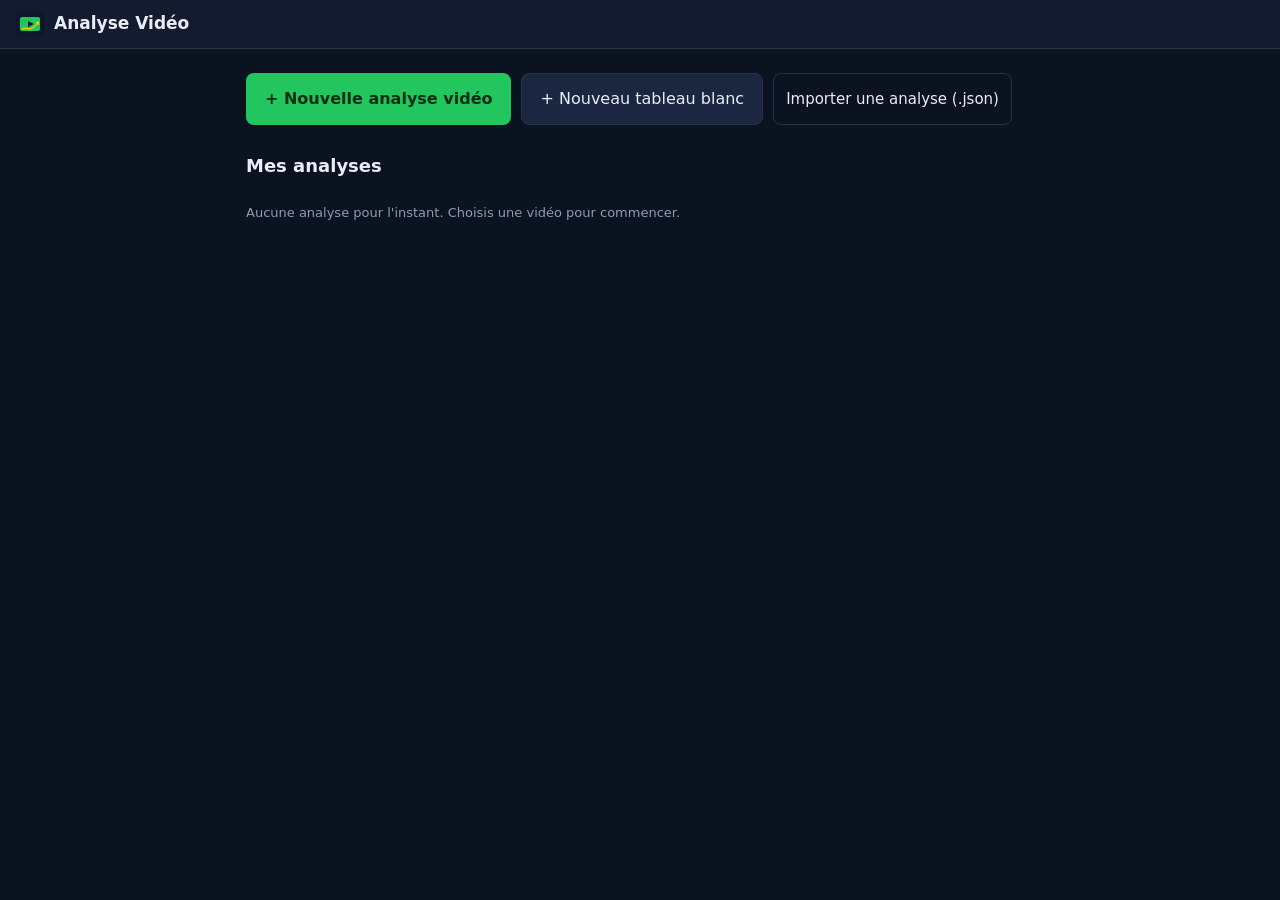
==== public/index.html @ 83cd5a78 "Première version de la PWA d'analyse vidéo Lecteur (ralenti, image par image, boucle), dessins et co" ====
<!doctype html>
<html lang="fr">
<head>
  <meta charset="utf-8">
  <meta name="viewport" content="width=device-width, initial-scale=1, viewport-fit=cover">
  <title>Analyse Vidéo</title>
  <meta name="description" content="Analyse vidéo sportive : ralenti, dessins, commentaires, comparaison et tableau tactique.">
  <meta name="theme-color" content="#0f172a">
  <link rel="manifest" href="manifest.webmanifest">
  <link rel="icon" href="icons/icon.svg" type="image/svg+xml">
  <link rel="apple-touch-icon" href="icons/icon-192.png">
  <meta name="apple-mobile-web-app-capable" content="yes">
  <meta name="apple-mobile-web-app-status-bar-style" content="black-translucent">
  <link rel="stylesheet" href="css/style.css">
</head>
<body>
  <!-- ================= ACCUEIL ================= -->
  <section id="home" class="view">
    <header class="topbar">
      <div class="brand"><img src="icons/icon.svg" alt="" width="28" height="28"> Analyse Vidéo</div>
      <button id="installBtn" class="btn ghost" hidden>Installer l'app</button>
    </header>
    <main class="home-main">
      <div class="home-actions">
        <label class="btn primary big">
          + Nouvelle analyse vidéo
          <input id="newVideoInput" type="file" accept="video/*" hidden>
        </label>
        <button id="newBoardBtn" class="btn big">+ Nouveau tableau blanc</button>
        <label class="btn ghost">
          Importer une analyse (.json)
          <input id="importInput" type="file" accept=".json,application/json" hidden>
        </label>
      </div>
      <h2>Mes analyses</h2>
      <ul id="projectList" class="project-list"></ul>
      <p id="emptyHint" class="hint">Aucune analyse pour l'instant. Choisis une vidéo pour commencer.</p>
    </main>
  </section>

  <!-- ================= PROJET ================= -->
  <section id="project" class="view" hidden>
    <header class="topbar">
      <button id="backBtn" class="btn ghost" title="Retour">←</button>
      <input id="projectTitle" class="title-input" aria-label="Nom de l'analyse">
      <nav class="tabs">
        <button class="tab active" data-tab="video">Vidéo</button>
        <button class="tab" data-tab="board">Tableau blanc</button>
      </nav>
      <div class="menu">
        <button id="snapshotBtn" class="btn ghost" title="Enregistrer l'image avec les dessins">📷</button>
        <button id="exportBtn" class="btn ghost" title="Exporter les annotations">⇩ Exporter</button>
      </div>
    </header>

    <!-- ---------- Onglet vidéo ---------- -->
    <div id="videoTab" class="tab-body">
      <div class="workspace">
        <div class="stage-col">
          <div id="noVideo" class="no-video" hidden>
            <label class="btn primary">Ajouter une vidéo<input id="addVideoInput" type="file" accept="video/*" hidden></label>
          </div>
          <div id="stage" class="stage">
            <video id="videoA" playsinline preload="auto"></video>
            <video id="videoB" playsinline preload="auto" muted hidden></video>
            <canvas id="drawCanvas"></canvas>
            <div id="noteBubble" class="note-bubble" hidden></div>
          </div>

          <div class="timeline">
            <span id="timeLabel" class="mono">0:00.00</span>
            <div id="seekWrap" class="seek-wrap">
              <input id="seek" type="range" min="0" max="1000" step="1" value="0" aria-label="Position">
              <div id="markers" class="markers"></div>
            </div>
            <span id="durLabel" class="mono">0:00</span>
          </div>

          <div class="controls">
            <button id="stepBack" class="btn" title="Image précédente ( , )">⏮︎ 1 img</button>
            <button id="playBtn" class="btn primary" title="Lecture / pause (espace)">▶︎</button>
            <button id="stepFwd" class="btn" title="Image suivante ( . )">1 img ⏭︎</button>
            <div class="speed">
              <span>Vitesse</span>
              <div class="seg" id="speedSeg">
                <button data-rate="0.1">0.1×</button>
                <button data-rate="0.25">¼×</button>
                <button data-rate="0.5">½×</button>
                <button data-rate="1" class="on">1×</button>
                <button data-rate="1.5">1.5×</button>
                <button data-rate="2">2×</button>
                <button data-rate="4">4×</button>
              </div>
            </div>
            <label class="chk"><input id="loopChk" type="checkbox"> Boucle A-B</label>
            <button id="setA" class="btn small" title="Début de boucle">[A</button>
            <button id="setB" class="btn small" title="Fin de boucle">B]</button>
          </div>

          <div class="toolbar" id="videoTools"></div>

          <details class="compare" id="comparePanel">
            <summary>Comparer avec une 2ᵉ vidéo (superposition)</summary>
            <div class="compare-body">
              <label class="btn">Choisir la vidéo B<input id="videoBInput" type="file" accept="video/*" hidden></label>
              <button id="removeB" class="btn ghost" hidden>Retirer</button>
              <div id="bControls" class="b-controls" hidden>
                <label>Transparence <input id="bOpacity" type="range" min="0" max="1" step="0.05" value="0.5"></label>
                <label>Mode
                  <select id="bBlend">
                    <option value="normal">Transparence</option>
                    <option value="difference">Différence</option>
                    <option value="lighten">Éclaircir</option>
                  </select>
                </label>
                <div class="offset">
                  Décalage B : <span id="bOffsetLabel" class="mono">0.00 s</span>
                  <button class="btn small" data-boff="-1">-1 s</button>
                  <button class="btn small" data-boff="-0.0333">-1 img</button>
                  <button class="btn small" data-boff="0.0333">+1 img</button>
                  <button class="btn small" data-boff="1">+1 s</button>
                </div>
                <label>Position B <input id="bShiftX" type="range" min="-0.5" max="0.5" step="0.01" value="0"></label>
                <label>Taille B <input id="bScale" type="range" min="0.5" max="1.5" step="0.01" value="1"></label>
              </div>
            </div>
          </details>
        </div>

        <aside class="side">
          <div class="side-head">
            <h3>Commentaires</h3>
            <label class="chk" title="La vidéo s'arrête à chaque commentaire"><input id="autoPauseChk" type="checkbox" checked> Pause auto</label>
          </div>
          <form id="commentForm" class="comment-form">
            <textarea id="commentText" rows="2" placeholder="Commentaire à ce moment de la vidéo…"></textarea>
            <div class="row">
              <span class="hint">à <b id="commentAt" class="mono">0:00.00</b></span>
              <button class="btn primary small" type="submit">Ajouter</button>
            </div>
          </form>
          <ul id="annList" class="ann-list"></ul>
        </aside>
      </div>
    </div>

    <!-- ---------- Onglet tableau blanc ---------- -->
    <div id="boardTab" class="tab-body" hidden>
      <div class="board-head">
        <select id="boardSelect" aria-label="Tableau"></select>
        <button id="addBoard" class="btn small">+ Tableau</button>
        <button id="delBoard" class="btn small ghost">Supprimer</button>
        <label>Fond
          <select id="boardBg">
            <option value="blank">Blanc</option>
            <option value="grid">Quadrillage</option>
            <option value="football">Terrain de foot</option>
            <option value="futsal">Futsal / Hand</option>
            <option value="basket">Basket</option>
            <option value="rugby">Rugby</option>
            <option value="tennis">Tennis</option>
            <option value="volley">Volley</option>
          </select>
        </label>
      </div>
      <div class="board-stage-wrap">
        <div id="boardStage" class="board-stage"><canvas id="boardCanvas"></canvas></div>
      </div>
      <div class="toolbar" id="boardTools"></div>
    </div>
  </section>

  <div id="toast" class="toast" hidden></div>

  <script type="module" src="js/app.js"></script>
</body>
</html>
---- public/css/style.css ----
:root {
  --bg: #0b1220;
  --panel: #131c2e;
  --panel2: #1b2740;
  --line: #26334d;
  --text: #e8edf6;
  --muted: #8d9bb5;
  --accent: #22c55e;
  --accent-ink: #052e14;
  --danger: #ef4444;
  --radius: 10px;
  color-scheme: dark;
}
* { box-sizing: border-box; }
[hidden] { display: none !important; }
html, body { margin: 0; height: 100%; }
body {
  background: var(--bg); color: var(--text);
  font: 15px/1.4 system-ui, -apple-system, "Segoe UI", Roboto, sans-serif;
  -webkit-tap-highlight-color: transparent;
}
.mono { font-variant-numeric: tabular-nums; font-family: ui-monospace, SFMono-Regular, Menlo, monospace; }
.hint { color: var(--muted); font-size: 13px; }
h2 { font-size: 18px; margin: 28px 0 12px; }
h3 { font-size: 15px; margin: 0; }

/* ---------- boutons ---------- */
.btn, .seg button, .tab, .ann-list button {
  font: inherit; color: var(--text); background: var(--panel2);
  border: 1px solid var(--line); border-radius: 8px; padding: 8px 12px;
  cursor: pointer; display: inline-flex; align-items: center; justify-content: center; gap: 6px;
  white-space: nowrap; user-select: none;
}
.btn:hover, .seg button:hover { border-color: #3a4c70; }
.btn.primary { background: var(--accent); color: var(--accent-ink); border-color: transparent; font-weight: 600; }
.btn.ghost { background: transparent; }
.btn.small { padding: 5px 9px; font-size: 13px; }
.btn.big { padding: 14px 18px; font-size: 16px; }
select, textarea, input[type=text] {
  font: inherit; color: var(--text); background: var(--panel2); border: 1px solid var(--line); border-radius: 8px; padding: 6px 8px;
}
input[type=range] { accent-color: var(--accent); }
.chk { display: inline-flex; align-items: center; gap: 6px; font-size: 13px; color: var(--muted); cursor: pointer; }

.seg { display: inline-flex; border: 1px solid var(--line); border-radius: 8px; overflow: hidden; }
.seg button { border: 0; border-radius: 0; padding: 6px 9px; background: var(--panel2); border-right: 1px solid var(--line); }
.seg button:last-child { border-right: 0; }
.seg button.on { background: var(--accent); color: var(--accent-ink); font-weight: 600; }

/* ---------- barre du haut ---------- */
.topbar {
  display: flex; align-items: center; gap: 10px; padding: 10px 16px;
  padding-top: max(10px, env(safe-area-inset-top));
  background: var(--panel); border-bottom: 1px solid var(--line); position: sticky; top: 0; z-index: 10;
}
.brand { display: flex; align-items: center; gap: 10px; font-weight: 700; font-size: 17px; flex: 1; }
.title-input { flex: 1; min-width: 80px; background: transparent; border: 1px solid transparent; color: var(--text); font: 600 16px system-ui; padding: 6px 8px; border-radius: 8px; }
.title-input:focus { border-color: var(--line); outline: none; background: var(--panel2); }
.tabs { display: flex; gap: 4px; }
.tab { padding: 7px 12px; background: transparent; }
.tab.active { background: var(--panel2); border-color: #3a4c70; font-weight: 600; }
.menu { display: flex; gap: 4px; }

/* ---------- accueil ---------- */
.home-main { max-width: 820px; margin: 0 auto; padding: 24px 16px 60px; }
.home-actions { display: flex; flex-wrap: wrap; gap: 10px; }
.project-list { list-style: none; padding: 0; margin: 0; display: grid; gap: 8px; }
.project-list li { display: flex; gap: 8px; align-items: stretch; }
.project-list .open {
  flex: 1; text-align: left; display: flex; flex-direction: column; gap: 4px; align-items: flex-start;
  background: var(--panel); border: 1px solid var(--line); border-radius: var(--radius); padding: 14px 16px; color: var(--text); font: inherit; cursor: pointer;
}
.project-list .open:hover { border-color: #3a4c70; }
.ptitle { font-weight: 600; font-size: 16px; }
.pmeta { color: var(--muted); font-size: 13px; }

/* ---------- espace de travail vidéo ---------- */
.tab-body { padding: 12px 16px 40px; }
.workspace { display: grid; grid-template-columns: minmax(0, 1fr) 320px; gap: 16px; align-items: start; }
.stage-col { display: flex; flex-direction: column; gap: 10px; min-width: 0; }
.no-video { padding: 60px 20px; text-align: center; background: var(--panel); border-radius: var(--radius); }

.stage {
  --ar: 1.7778;
  position: relative; background: #000; border-radius: var(--radius); overflow: hidden;
  width: min(100%, calc(68vh * var(--ar))); aspect-ratio: var(--ar); margin: 0 auto;
  touch-action: manipulation;
}
.stage video { position: absolute; inset: 0; width: 100%; height: 100%; display: block; }
#videoA { object-fit: fill; }
#videoB { object-fit: contain; pointer-events: none; transform-origin: center; }
#drawCanvas { position: absolute; inset: 0; width: 100%; height: 100%; touch-action: none; z-index: 2; }
.note-bubble {
  position: absolute; left: 10px; right: 10px; bottom: 10px; z-index: 3; pointer-events: none;
  background: rgba(0, 0, 0, 0.7); color: #fff; padding: 8px 12px; border-radius: 8px; font-weight: 600;
  max-height: 40%; overflow: hidden;
}
.note-bubble p { margin: 2px 0; white-space: pre-wrap; }

.timeline { display: flex; align-items: center; gap: 10px; }
.seek-wrap { position: relative; flex: 1; height: 28px; display: flex; align-items: center; }
.seek-wrap input { width: 100%; margin: 0; position: relative; z-index: 1; }
.markers { position: absolute; left: 8px; right: 8px; top: 0; bottom: 0; pointer-events: none; }
.marker { position: absolute; top: 2px; width: 3px; height: 8px; margin-left: -1px; background: #ffcc00; border-radius: 2px; }
.marker.txt { background: #0a84ff; }
.loop-range { position: absolute; bottom: 2px; height: 4px; background: rgba(34, 197, 94, 0.6); border-radius: 2px; }

.controls, .toolbar { display: flex; flex-wrap: wrap; align-items: center; gap: 8px; }
.speed { display: inline-flex; align-items: center; gap: 6px; color: var(--muted); font-size: 13px; }
#playBtn { min-width: 56px; }
.toolbar { background: var(--panel); border: 1px solid var(--line); border-radius: var(--radius); padding: 8px; }
.toolbar .tools { flex-wrap: wrap; }
.toolbar .tools button { font-size: 16px; min-width: 38px; }
.colors { display: inline-flex; gap: 5px; }
.swatch { width: 26px; height: 26px; border-radius: 50%; border: 2px solid var(--line); cursor: pointer; padding: 0; }
.swatch.on { border-color: #fff; box-shadow: 0 0 0 2px var(--accent); }
.width { display: inline-flex; align-items: center; gap: 6px; font-size: 13px; color: var(--muted); }
.width input { width: 90px; }

.compare { background: var(--panel); border: 1px solid var(--line); border-radius: var(--radius); padding: 10px 12px; }
.compare summary { cursor: pointer; font-weight: 600; }
.compare-body { display: flex; flex-wrap: wrap; gap: 10px; align-items: center; margin-top: 10px; }
.b-controls { display: flex; flex-wrap: wrap; gap: 14px; align-items: center; font-size: 13px; color: var(--muted); width: 100%; }
.b-controls label { display: inline-flex; align-items: center; gap: 6px; }
.offset { display: inline-flex; flex-wrap: wrap; align-items: center; gap: 4px; }

/* ---------- panneau des commentaires ---------- */
.side { background: var(--panel); border: 1px solid var(--line); border-radius: var(--radius); padding: 12px; display: flex; flex-direction: column; gap: 10px; max-height: calc(100vh - 90px); position: sticky; top: 70px; }
.side-head { display: flex; justify-content: space-between; align-items: center; }
.comment-form textarea { width: 100%; resize: vertical; }
.comment-form .row { display: flex; justify-content: space-between; align-items: center; margin-top: 6px; }
.ann-list { list-style: none; margin: 0; padding: 0; overflow-y: auto; display: flex; flex-direction: column; gap: 6px; }
.ann-list li { display: flex; gap: 8px; align-items: flex-start; padding: 8px; border-radius: 8px; background: var(--panel2); border: 1px solid transparent; }
.ann-list li.hint { background: none; }
.ann-list li.current { border-color: var(--accent); }
.ann-list .time { padding: 3px 6px; font-size: 12px; background: #0a84ff22; color: #7cc0ff; border-color: #0a84ff55; }
.ann-list .body { flex: 1; min-width: 0; }
.ann-list .txt { white-space: normal; word-wrap: break-word; }
.ann-list .meta { display: flex; gap: 10px; align-items: center; font-size: 12px; color: var(--muted); margin-top: 4px; }
.ann-list .meta select { padding: 1px 4px; font-size: 12px; }
.ann-list .acts { display: flex; flex-direction: column; gap: 4px; }
.ann-list .acts button { padding: 2px 6px; font-size: 13px; background: transparent; }

/* ---------- tableau blanc ---------- */
.board-head { display: flex; flex-wrap: wrap; gap: 8px; align-items: center; margin-bottom: 10px; color: var(--muted); font-size: 13px; }
.board-head label { display: inline-flex; gap: 6px; align-items: center; }
.board-stage-wrap { display: flex; justify-content: center; margin-bottom: 10px; }
.board-stage { width: min(100%, calc(72vh * 1.6)); aspect-ratio: 1.6; border-radius: var(--radius); overflow: hidden; background: #fff; }
#boardCanvas { width: 100%; height: 100%; display: block; touch-action: none; }

.toast {
  position: fixed; left: 50%; bottom: 24px; transform: translateX(-50%); z-index: 50;
  background: #fff; color: #111; padding: 10px 16px; border-radius: 999px; font-weight: 600; box-shadow: 0 6px 24px rgba(0, 0, 0, 0.4);
}

/* ---------- mobile ---------- */
@media (max-width: 900px) {
  .workspace { grid-template-columns: 1fr; }
  .side { position: static; max-height: none; }
  .stage { width: min(100%, calc(60vh * var(--ar))); }
}
@media (max-width: 600px) {
  .topbar { flex-wrap: wrap; padding: 8px 10px; }
  .title-input { order: 1; flex: 1 1 calc(100% - 70px); min-width: 0; }
  .tabs { order: 2; flex: 1; }
  .menu .btn { padding: 7px 9px; }
  .menu { order: 3; }
  .tab-body { padding: 10px 8px 40px; }
  .speed > span { display: none; }
  .seg button { padding: 6px 7px; }
  .toolbar .tools button { min-width: 34px; padding: 6px; }
}
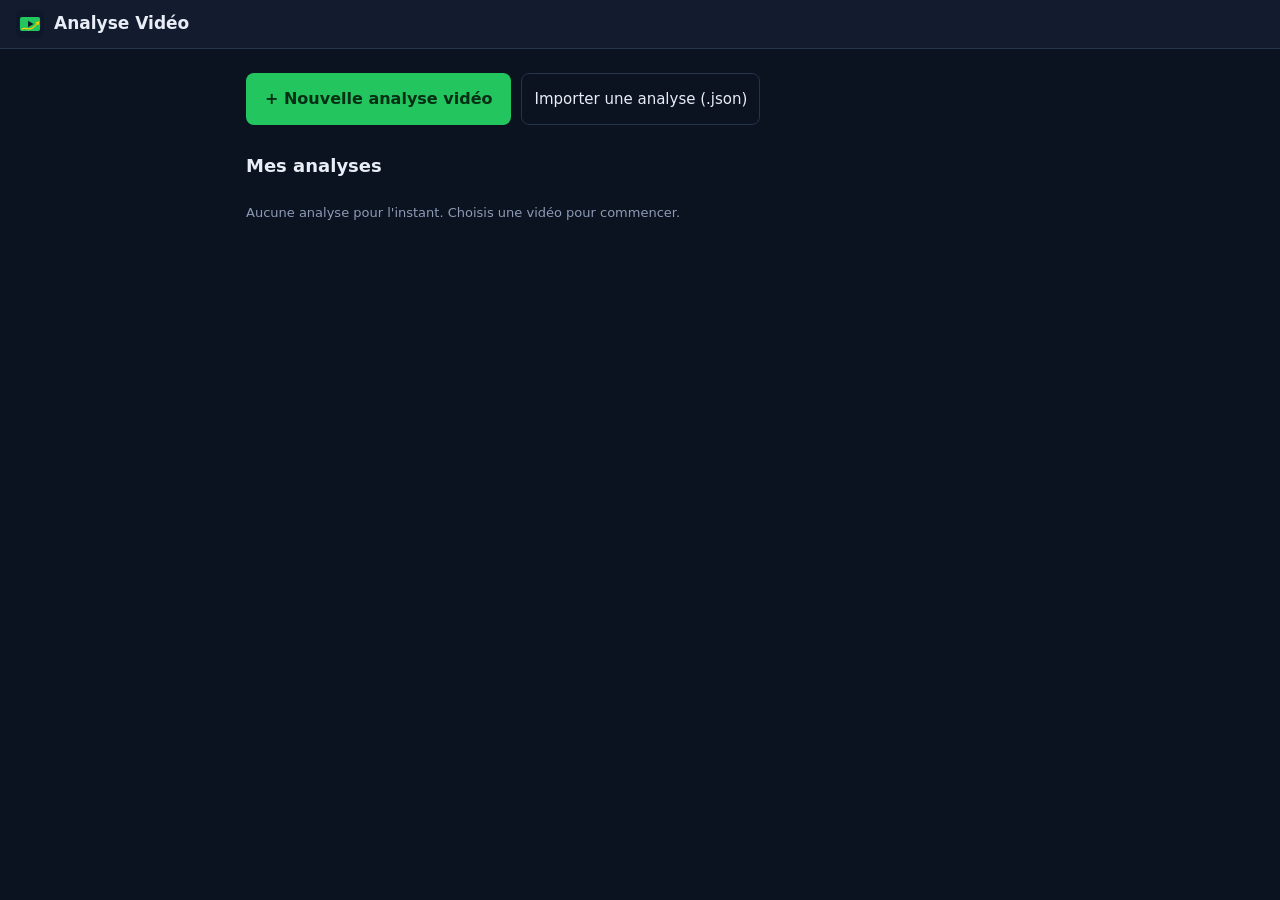
==== commit 738936e5: "Le tableau blanc devient un schéma accroché à un moment de la vidéo Co-Authored-By: Claude Opus 5.5 " ====
--- a/public/index.html
+++ b/public/index.html
@@ -26,7 +26,6 @@
           + Nouvelle analyse vidéo
           <input id="newVideoInput" type="file" accept="video/*" hidden>
         </label>
-        <button id="newBoardBtn" class="btn big">+ Nouveau tableau blanc</button>
         <label class="btn ghost">
           Importer une analyse (.json)
           <input id="importInput" type="file" accept=".json,application/json" hidden>
@@ -43,10 +42,6 @@
     <header class="topbar">
       <button id="backBtn" class="btn ghost" title="Retour">←</button>
       <input id="projectTitle" class="title-input" aria-label="Nom de l'analyse">
-      <nav class="tabs">
-        <button class="tab active" data-tab="video">Vidéo</button>
-        <button class="tab" data-tab="board">Tableau blanc</button>
-      </nav>
       <div class="menu">
         <button id="snapshotBtn" class="btn ghost" title="Enregistrer l'image avec les dessins">📷</button>
         <button id="exportBtn" class="btn ghost" title="Exporter les annotations">⇩ Exporter</button>
@@ -65,6 +60,7 @@
             <video id="videoB" playsinline preload="auto" muted hidden></video>
             <canvas id="drawCanvas"></canvas>
             <div id="noteBubble" class="note-bubble" hidden></div>
+            <button id="schemaBadge" class="schema-badge" type="button" hidden>🧩 Voir le schéma</button>
           </div>
 
           <div class="timeline">
@@ -136,39 +132,31 @@
             <textarea id="commentText" rows="2" placeholder="Commentaire à ce moment de la vidéo…"></textarea>
             <div class="row">
               <span class="hint">à <b id="commentAt" class="mono">0:00.00</b></span>
-              <button class="btn primary small" type="submit">Ajouter</button>
+              <span class="row-btns">
+                <button id="addSchemaBtn" class="btn small" type="button" title="Ouvrir un tableau blanc à ce moment de la vidéo">🧩 Schéma</button>
+                <button class="btn primary small" type="submit">Ajouter</button>
+              </span>
             </div>
           </form>
           <ul id="annList" class="ann-list"></ul>
         </aside>
       </div>
     </div>
+  </section>
 
-    <!-- ---------- Onglet tableau blanc ---------- -->
-    <div id="boardTab" class="tab-body" hidden>
-      <div class="board-head">
-        <select id="boardSelect" aria-label="Tableau"></select>
-        <button id="addBoard" class="btn small">+ Tableau</button>
-        <button id="delBoard" class="btn small ghost">Supprimer</button>
-        <label>Fond
-          <select id="boardBg">
-            <option value="blank">Blanc</option>
-            <option value="grid">Quadrillage</option>
-            <option value="football">Terrain de foot</option>
-            <option value="futsal">Futsal / Hand</option>
-            <option value="basket">Basket</option>
-            <option value="rugby">Rugby</option>
-            <option value="tennis">Tennis</option>
-            <option value="volley">Volley</option>
-          </select>
-        </label>
+  <!-- Tableau blanc (schéma) accroché à un moment de la vidéo -->
+  <div id="schemaModal" class="modal" hidden>
+    <div class="modal-card">
+      <div class="modal-head">
+        <b>🧩 Schéma à <span id="schemaAt" class="mono"></span></b>
+        <span class="spacer"></span>
+        <button id="schemaDelete" class="btn small ghost" type="button">Supprimer</button>
+        <button id="schemaClose" class="btn primary small" type="button">Terminé</button>
       </div>
-      <div class="board-stage-wrap">
-        <div id="boardStage" class="board-stage"><canvas id="boardCanvas"></canvas></div>
-      </div>
+      <div class="board-stage-wrap"><div class="board-stage"><canvas id="boardCanvas"></canvas></div></div>
       <div class="toolbar" id="boardTools"></div>
     </div>
-  </section>
+  </div>
 
   <div id="toast" class="toast" hidden></div>
 
--- a/public/css/style.css
+++ b/public/css/style.css
@@ -170,3 +170,26 @@
   .seg button { padding: 6px 7px; }
   .toolbar .tools button { min-width: 34px; padding: 6px; }
 }
+
+/* ---------- schéma (tableau blanc sur la vidéo) ---------- */
+.row-btns { display: inline-flex; gap: 6px; }
+.schema-badge {
+  position: absolute; top: 10px; right: 10px; z-index: 4;
+  background: #fff; color: #111; border: 0; border-radius: 999px; padding: 8px 14px;
+  font: 600 14px system-ui, sans-serif; cursor: pointer; box-shadow: 0 4px 16px rgba(0, 0, 0, 0.4);
+}
+.ann-list .meta .schema { padding: 1px 6px; font-size: 12px; background: #22c55e22; border-color: #22c55e66; color: #86efac; }
+.modal {
+  position: fixed; inset: 0; z-index: 40; background: rgba(5, 10, 20, 0.8);
+  display: flex; align-items: center; justify-content: center; padding: 16px;
+}
+.modal-card {
+  width: min(1100px, 100%); max-height: 100%; overflow: auto;
+  background: var(--panel); border: 1px solid var(--line); border-radius: 14px; padding: 12px;
+  display: flex; flex-direction: column; gap: 10px;
+}
+.modal-head { display: flex; align-items: center; gap: 8px; flex-wrap: wrap; }
+.modal-head .spacer { flex: 1; }
+.modal .board-stage-wrap { margin: 0; }
+.modal .board-stage { width: min(100%, calc((100vh - 230px) * 1.6)); }
+@media (max-width: 600px) { .modal { padding: 6px; } .modal-card { padding: 8px; } }
